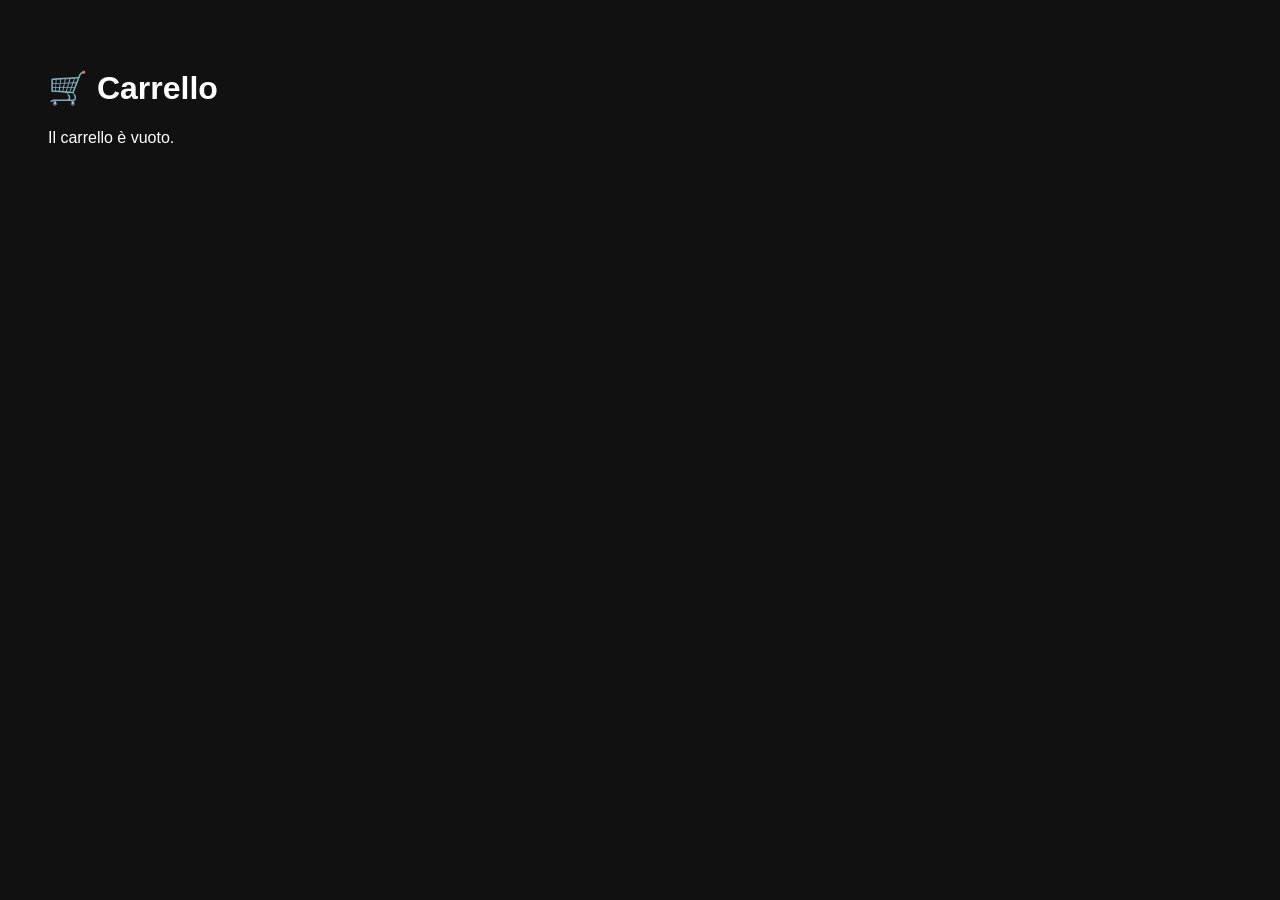
==== acquisto.html @ 16271211 "Create acquisto.html" ====
<!DOCTYPE html>
<html lang="it">
<head>
<meta charset="UTF-8">
<meta name="viewport" content="width=device-width, initial-scale=1.0">
<title>Carrello</title>

<style>
body{
    font-family: Inter, sans-serif;
    background:#111;
    color:white;
    padding:40px;
}

.item{
    border:1px solid #333;
    border-radius:12px;
    padding:20px;
    margin-bottom:15px;
}

button{
    padding:10px 20px;
    border:none;
    border-radius:8px;
    cursor:pointer;
}
</style>

</head>
<body>

<h1>🛒 Carrello</h1>

<div id="cart"></div>

<script>
const cart = JSON.parse(localStorage.getItem("cart")) || [];

const container = document.getElementById("cart");

if(cart.length === 0){
    container.innerHTML = "<p>Il carrello è vuoto.</p>";
}else{
    cart.forEach(item => {
        container.innerHTML += `
            <div class="item">
                <h3>${item.name}</h3>
                <p>Prezzo: €${item.price}</p>
                <p>Quantità: ${item.quantity}</p>
            </div>
        `;
    });
}
</script>

</body>
</html>
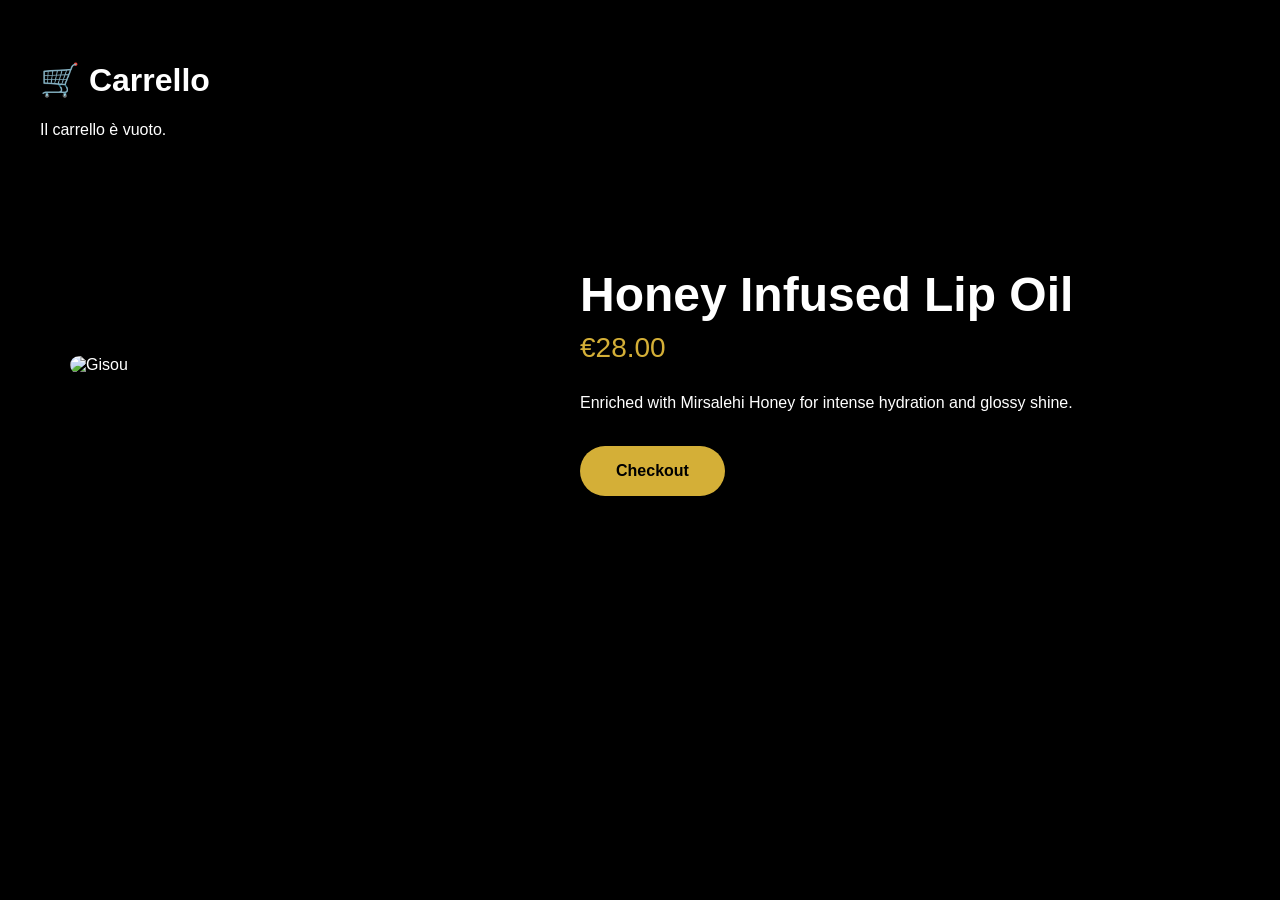
==== commit 9f6222d5: "Update acquisto.html" ====
--- a/acquisto.html
+++ b/acquisto.html
@@ -57,3 +57,91 @@
 
 </body>
 </html>
+<!DOCTYPE html>
+<html lang="it">
+<head>
+<meta charset="UTF-8">
+<meta name="viewport" content="width=device-width, initial-scale=1.0">
+
+<title>Cart | Gisou</title>
+
+<style>
+body{
+    margin:0;
+    background:#000;
+    color:white;
+    font-family:Inter,sans-serif;
+}
+
+.container{
+    max-width:1200px;
+    margin:auto;
+    padding:80px 30px;
+}
+
+.product{
+    display:flex;
+    gap:60px;
+    align-items:center;
+}
+
+.product img{
+    width:450px;
+    border-radius:20px;
+}
+
+.product-info h1{
+    font-size:48px;
+    margin-bottom:10px;
+}
+
+.price{
+    font-size:28px;
+    color:#D4AF37;
+    margin-bottom:30px;
+}
+
+.buy-btn{
+    display:inline-block;
+    padding:16px 36px;
+    background:#D4AF37;
+    color:black;
+    text-decoration:none;
+    border-radius:40px;
+    font-weight:600;
+}
+</style>
+</head>
+<body>
+
+<div class="container">
+
+<div class="product">
+
+<img src="assets/product.jpg" alt="Gisou">
+
+<div class="product-info">
+
+<h1>Honey Infused Lip Oil</h1>
+
+<div class="price">€28.00</div>
+
+<p>
+Enriched with Mirsalehi Honey for intense hydration
+and glossy shine.
+</p>
+
+<br>
+
+<a href="#" class="buy-btn">
+Checkout
+</a>
+
+</div>
+
+</div>
+
+</div>
+
+</body>
+</html>
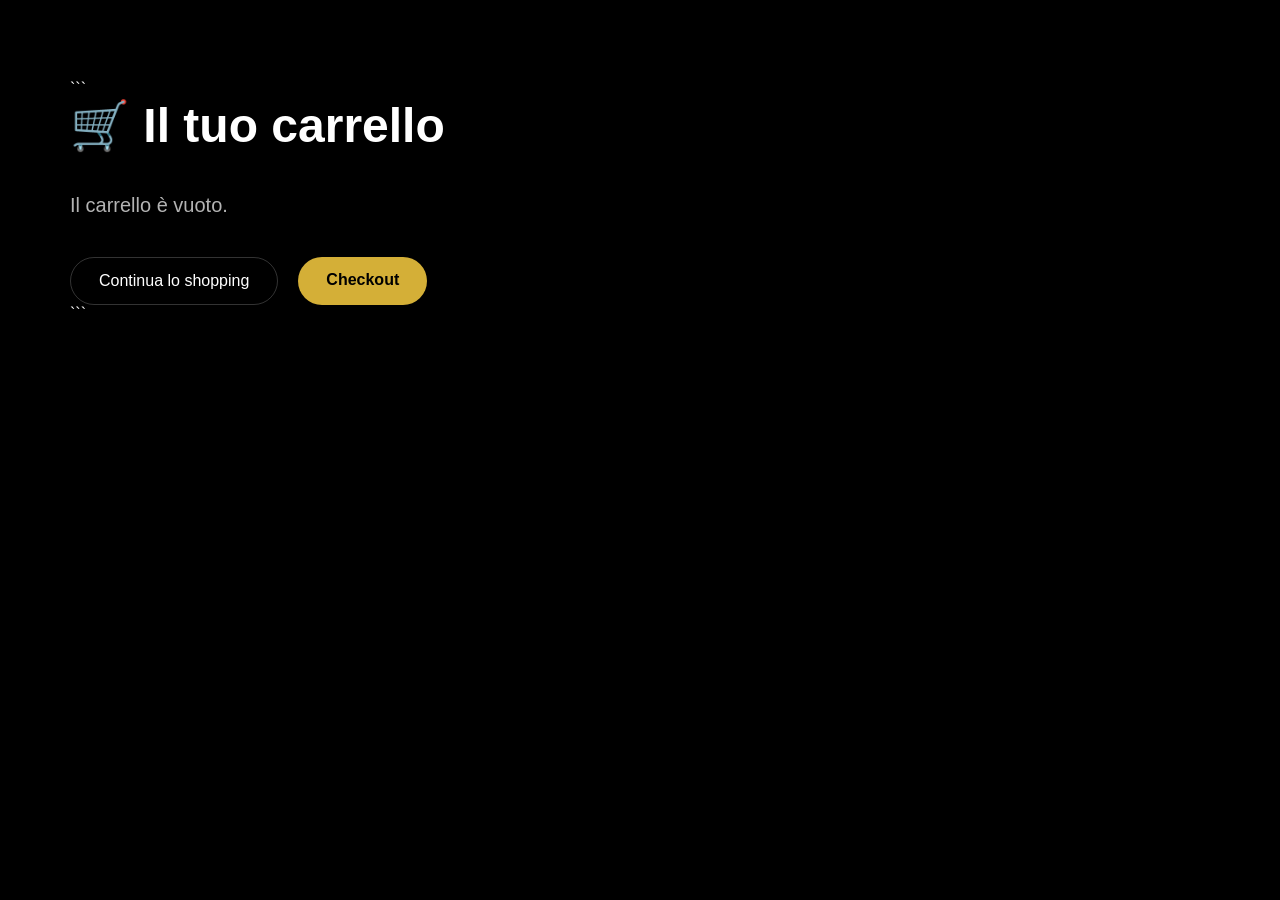
==== commit 975d9056: "Update acquisto.html" ====
--- a/acquisto.html
+++ b/acquisto.html
@@ -1,75 +1,23 @@
 <!DOCTYPE html>
+
 <html lang="it">
-<head>
-<meta charset="UTF-8">
-<meta name="viewport" content="width=device-width, initial-scale=1.0">
-<title>Carrello</title>
 
-<style>
-body{
-    font-family: Inter, sans-serif;
-    background:#111;
-    color:white;
-    padding:40px;
-}
-
-.item{
-    border:1px solid #333;
-    border-radius:12px;
-    padding:20px;
-    margin-bottom:15px;
-}
-
-button{
-    padding:10px 20px;
-    border:none;
-    border-radius:8px;
-    cursor:pointer;
-}
-</style>
-
-</head>
-<body>
-
-<h1>🛒 Carrello</h1>
-
-<div id="cart"></div>
-
-<script>
-const cart = JSON.parse(localStorage.getItem("cart")) || [];
-
-const container = document.getElementById("cart");
-
-if(cart.length === 0){
-    container.innerHTML = "<p>Il carrello è vuoto.</p>";
-}else{
-    cart.forEach(item => {
-        container.innerHTML += `
-            <div class="item">
-                <h3>${item.name}</h3>
-                <p>Prezzo: €${item.price}</p>
-                <p>Quantità: ${item.quantity}</p>
-            </div>
-        `;
-    });
-}
-</script>
-
-</body>
-</html>
-<!DOCTYPE html>
-<html lang="it">
 <head>
 <meta charset="UTF-8">
 <meta name="viewport" content="width=device-width, initial-scale=1.0">
 
-<title>Cart | Gisou</title>
+<title>Carrello | Gisou</title>
 
 <style>
+*{
+    margin:0;
+    padding:0;
+    box-sizing:border-box;
+}
+
 body{
-    margin:0;
     background:#000;
-    color:white;
+    color:#fff;
     font-family:Inter,sans-serif;
 }
 
@@ -79,69 +27,149 @@
     padding:80px 30px;
 }
 
-.product{
-    display:flex;
-    gap:60px;
-    align-items:center;
+h1{
+    font-size:48px;
+    margin-bottom:40px;
 }
 
-.product img{
-    width:450px;
-    border-radius:20px;
+.empty-cart{
+    font-size:20px;
+    opacity:.7;
 }
 
-.product-info h1{
-    font-size:48px;
+.item{
+    display:flex;
+    justify-content:space-between;
+    align-items:center;
+
+    border:1px solid rgba(255,255,255,.1);
+    border-radius:16px;
+
+    padding:20px;
+    margin-bottom:20px;
+
+    background:rgba(255,255,255,.03);
+}
+
+.item-info h3{
     margin-bottom:10px;
 }
 
 .price{
+    color:#D4AF37;
+    font-size:20px;
+    font-weight:600;
+}
+
+.quantity{
+    opacity:.8;
+}
+
+.total{
+    margin-top:40px;
     font-size:28px;
     color:#D4AF37;
-    margin-bottom:30px;
 }
 
-.buy-btn{
+.buttons{
+    margin-top:40px;
+    display:flex;
+    gap:20px;
+}
+
+.btn{
     display:inline-block;
-    padding:16px 36px;
+    padding:14px 28px;
+    border-radius:40px;
+    text-decoration:none;
+    transition:.3s;
+}
+
+.btn-shop{
+    border:1px solid rgba(255,255,255,.2);
+    color:white;
+}
+
+.btn-checkout{
     background:#D4AF37;
     color:black;
-    text-decoration:none;
-    border-radius:40px;
     font-weight:600;
 }
+
+.btn:hover{
+    transform:translateY(-2px);
+}
 </style>
+
 </head>
+
 <body>
 
 <div class="container">
 
-<div class="product">
+```
+<h1>🛒 Il tuo carrello</h1>
 
-<img src="assets/product.jpg" alt="Gisou">
+<div id="cart"></div>
 
-<div class="product-info">
+<div id="total" class="total"></div>
 
-<h1>Honey Infused Lip Oil</h1>
+<div class="buttons">
+    <a href="index.html" class="btn btn-shop">
+        Continua lo shopping
+    </a>
 
-<div class="price">€28.00</div>
-
-<p>
-Enriched with Mirsalehi Honey for intense hydration
-and glossy shine.
-</p>
-
-<br>
-
-<a href="#" class="buy-btn">
-Checkout
-</a>
+    <a href="#" class="btn btn-checkout">
+        Checkout
+    </a>
+</div>
+```
 
 </div>
 
-</div>
+<script>
 
-</div>
+const cart = JSON.parse(localStorage.getItem("cart")) || [];
+
+const container = document.getElementById("cart");
+const totalBox = document.getElementById("total");
+
+if(cart.length === 0){
+
+    container.innerHTML = `
+        <p class="empty-cart">
+            Il carrello è vuoto.
+        </p>
+    `;
+
+}else{
+
+    let total = 0;
+
+    cart.forEach(item => {
+
+        total += item.price * item.quantity;
+
+        container.innerHTML += `
+            <div class="item">
+
+                <div class="item-info">
+                    <h3>${item.name}</h3>
+                    <div class="price">€${item.price}</div>
+                </div>
+
+                <div class="quantity">
+                    Quantità: ${item.quantity}
+                </div>
+
+            </div>
+        `;
+    });
+
+    totalBox.innerHTML = `Totale: €${total.toFixed(2)}`;
+}
+
+</script>
 
 </body>
 </html>
